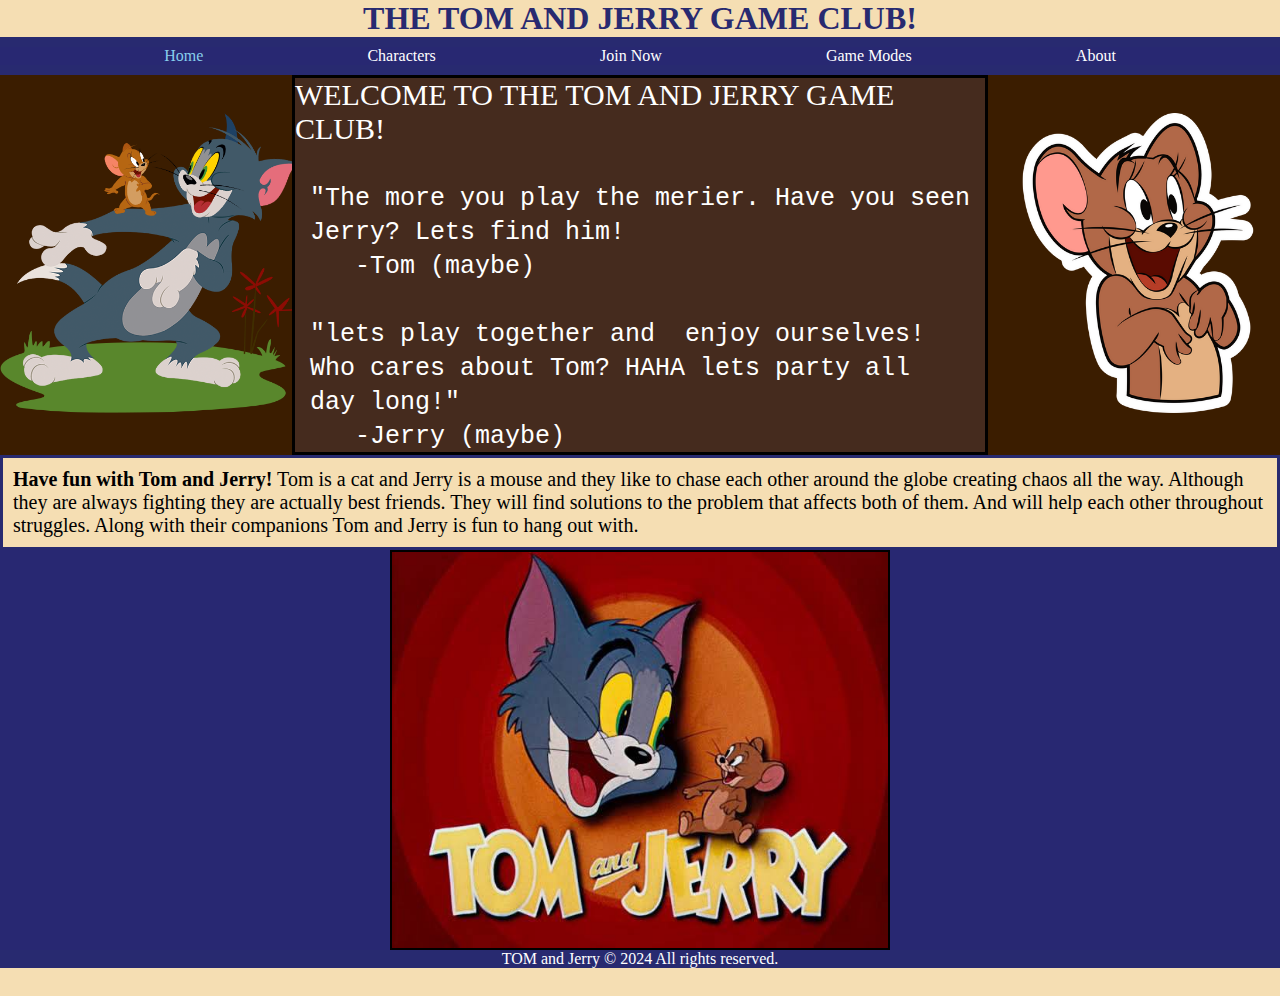
==== index.html @ 712c4aff "Add files via upload" ====
<!DOCTYPE html>
<html>
    <head> 
        <meta charset="UTF-8">
        <meta name="viewport" content="width=device-width, initial-scale=1.0">
        <link rel="stylesheet" href="style.css">
        <title>TOM&JERRY</title>
    </head>
  
    <body>
     <header>
        <h1><span> 
          THE TOM AND JERRY GAME CLUB! 
   
         
        </span></h1> 
    </header>
    <main>
    <nav class="navvbar">   
        <ul> 
            <li><a href="index.html" class="active-1">Home</a></li>
            <li><a href="Characters.html">Characters</a></li>
            <li><a href="page2.html">Join Now</a></li>
            <li><a href="Game Modes.html">Game Modes</a> </li>
            <li><a href="About.html">About</a> </li>
        </ul>
    </nav>

     
 <div class ="container">
    <div class="tompic">
    <img src="tomm.png" alt="Tom and Jerry Banner" height=" 300px" width="  300px">
    </div>
<div class="text">

<p>WELCOME TO THE TOM AND JERRY GAME CLUB! </p>
 <pre class="tomq"> <a href="Characters.html">
 "The more you play the merier. Have you seen 
 Jerry? Lets find him!
    -Tom (maybe) </a> </pre> <pre class="jerryq"> <a href="Characters.html">
 "lets play together and  enjoy ourselves! 
 Who cares about Tom? HAHA lets party all 
 day long!"
    -Jerry (maybe) </a>
</pre>  </div>    

<div class="jerrypic">     
<img src=" jerry.png" alt="Tom and Jerry Banner" height=" 300px" width="  300px">
</div>  
</div>   
<p class="text-2"> 
  <strong> Have fun with Tom and Jerry!</strong>  
        Tom is a cat and Jerry is a mouse and they like to chase each other around the globe creating chaos all the way. Although they are always fighting they are actually best friends. They will find solutions to the problem that  affects both of them. And will help each other throughout struggles. 
    Along with their companions Tom and Jerry is fun to hang out with.
     </p> 
     <div class="Banner">
     <img src="jerrybanner.jpg" alt="Tom and Jerry Banner" height=" 400px" width="500">
    </div>
</main>
    <footer>

        <span>TOM and Jerry &copy; 2024 All rights reserved.</span>
   
    
    </footer>

    </body>
   
</html>
---- style.css ----
* {
  box-sizing: border-box;
  margin: 0;
  padding: 0;
}
 
 
 body{
  background-color: wheat;
  width: 100%; 
 }
 
 header{
    color: rgb(40, 42, 112) ;
 } 
  header h1{
  
   text-align: center;
 }

 .container{ 
    background-color:  rgb(59, 29, 0);
    display: flex;          
    align-items: center;   
     
    } 

    .container .tompic{
       display: block; 
       overflow: hidden; 
       max-width: 100%;
      } 
   
    .container .jerrypic{
       display: block; 
       overflow: hidden; 
       max-width: 100%;
      
      } 
    
    
    .text  {
        flex: 1;   
        font-size:  30px;
        border: solid black;     
        background-color: rgb( 69, 43, 30);
        color: rgb(255, 255, 255);
    }



.text .jerryq  a { 
      font-size: 25px;
      text-decoration: none;
      color: rgb(255, 255, 255);
  }  
.text .jerryq a:hover {
  font-size:  30px;
  color: rgb(199, 173, 28);  
      }

   
.text .tomq a{
  font-size: 25px;
  text-decoration: none;
   color: rgb(255, 255, 255);
    }
 .text .tomq  a:hover{
  color:rgb(90, 133, 252);
  font-size:  30px;     
      }
.text .tomq a{
  text-decoration: none;
  color: rgb(255, 255, 255);
      }


.navvbar{
  position: sticky;  
  top: 0;
   padding: 10px 0;
   background-color:  rgb(40, 42, 112) ;
   z-index: 1;
  }
     
 .navvbar ul{
  list-style-type: none;
  background-color: rgb(40, 40, 114);
  padding:  0px;
  margin: 0px;
  display: flex;
  justify-content: space-evenly;
  
 }

 .navvbar li {
   list-style: none;
  
   
   
 }

 .navvbar a {
  color: rgb(255, 255, 255);
  text-align: center;
  list-style-type: none;
  text-decoration: none;
  display: inline-block;
  padding:  0px;
  text-align: center;
  
 }

 .navvbar a:hover{
    color:  skyblue;
  }
  .navvbar a.active-1 {
    color:  skyblue;
  
  } 


 .text-2{
  font-size:20px;
  border: solid rgb(40, 42, 112) ; 
  border-radius: 150ox; 
  padding: 10px;
 }


 .Banner {
  display: flex;
  justify-content:  center;
  background-color: rgb(40, 40, 114);;
 }

 .Banner img {
  border: 2px solid black;
  display: block; 

 }
.Banner img:hover{
  border:  4px solid rgb( 69, 43, 30);
  width: 400px; ;
  height:  400px;
}

  footer{
    color:  black;
    text-align: center;
    margin: 0px;
    background-color: rgb(40, 42, 112) ;
     
    
}

 footer  span { 
   padding:  20px;
   color: white;
    
   
 }

 @media (max-width: 495px) {

  


  .container{ 
    display: inline-block; 
    flex-wrap: nowrap;
    overflow: hidden; 
    max-width: 100%; 
  }
    
  .container img {
    width: 150px;
    height:  150px;
   
  }
 
  .container .tompic{
    visibility: hidden;
    
   
   } 
 
   .jerrypic{
    visibility: hidden;
    } 

  .text p {
    position: relative;
    left: 13px;
    font-size:18px;
  }
.text .jerryq  a { 
  font-size: 20px;
}  

.text .tomq a{
  font-size:  20px;
 }



.text .jerryq  a:hover { 
  font-size:  20px;
}  

.text .tomq a:hover{
  font-size:  20px;
 }
 .Banner img {
    
   width: 140px; 
   height:  140px;
 
 }

 .Banner img:hover{
  width: 150px; 
  height: 150px;
}

 }
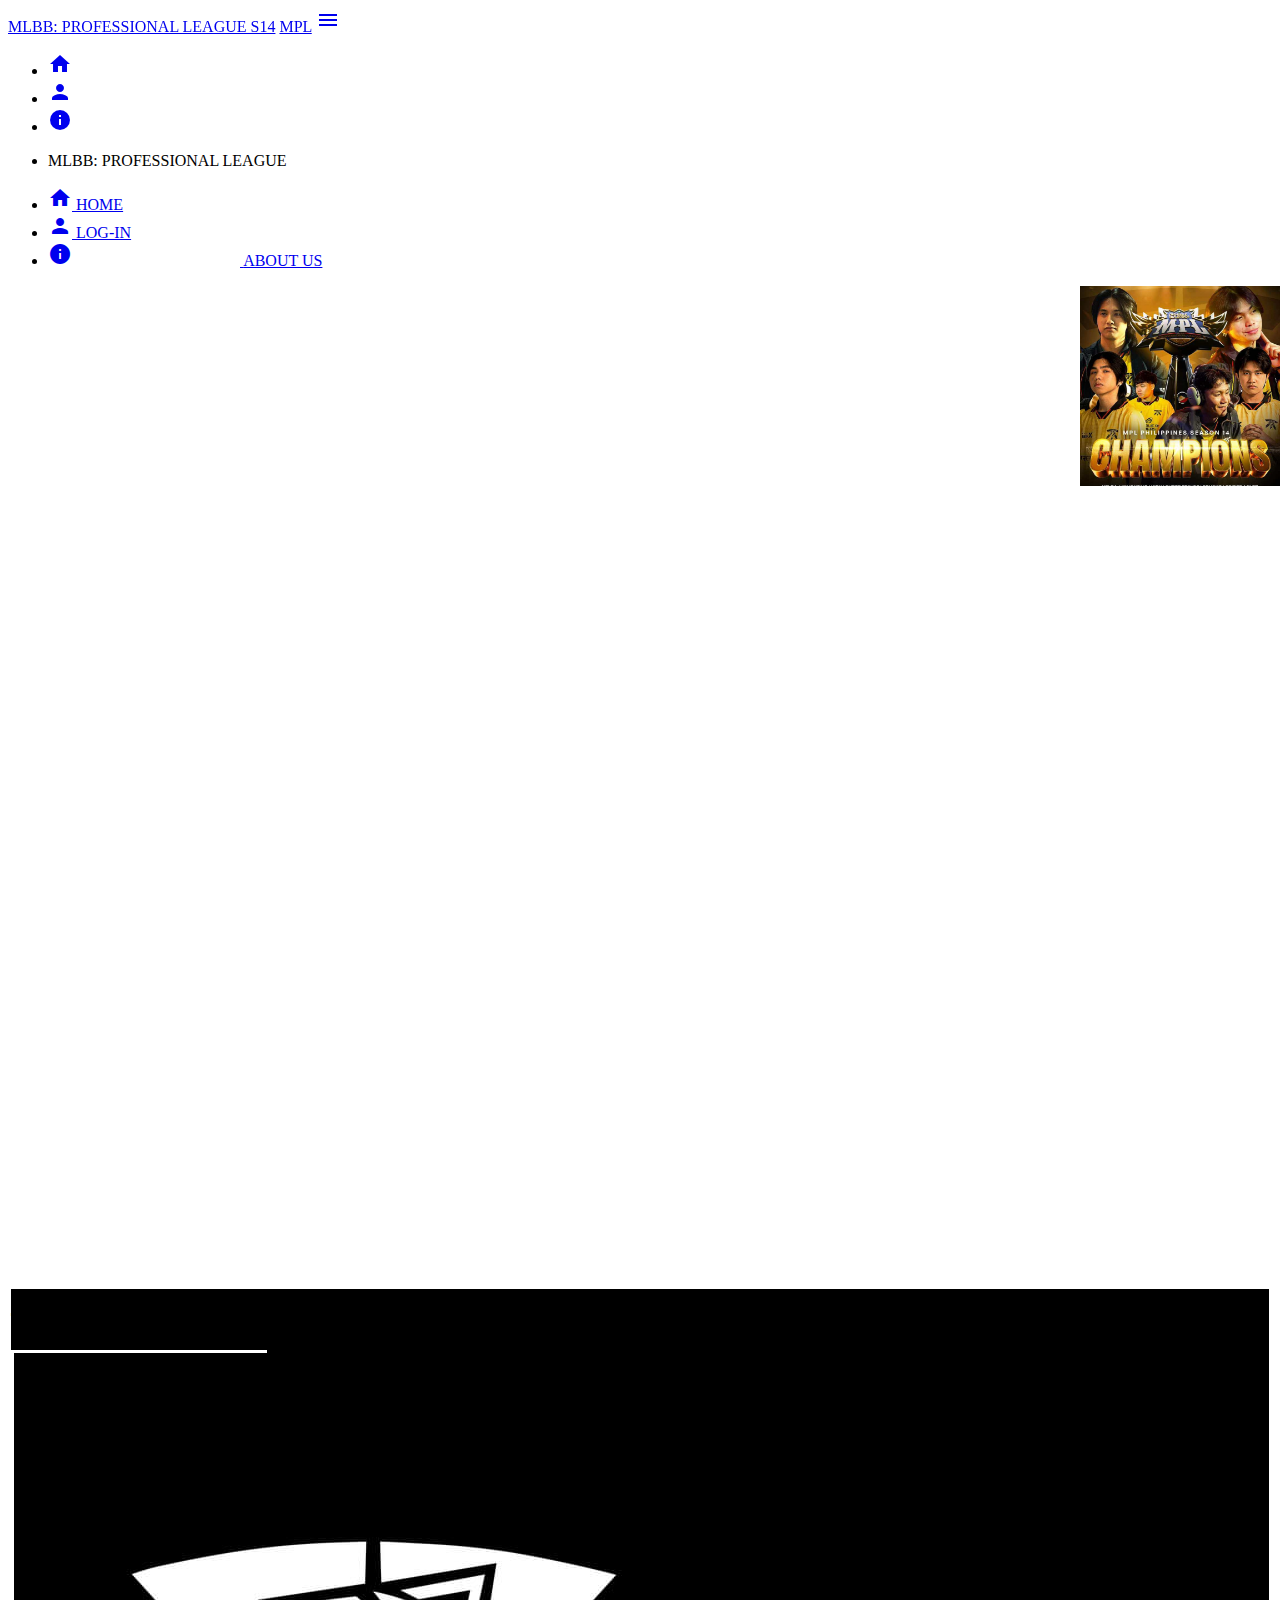
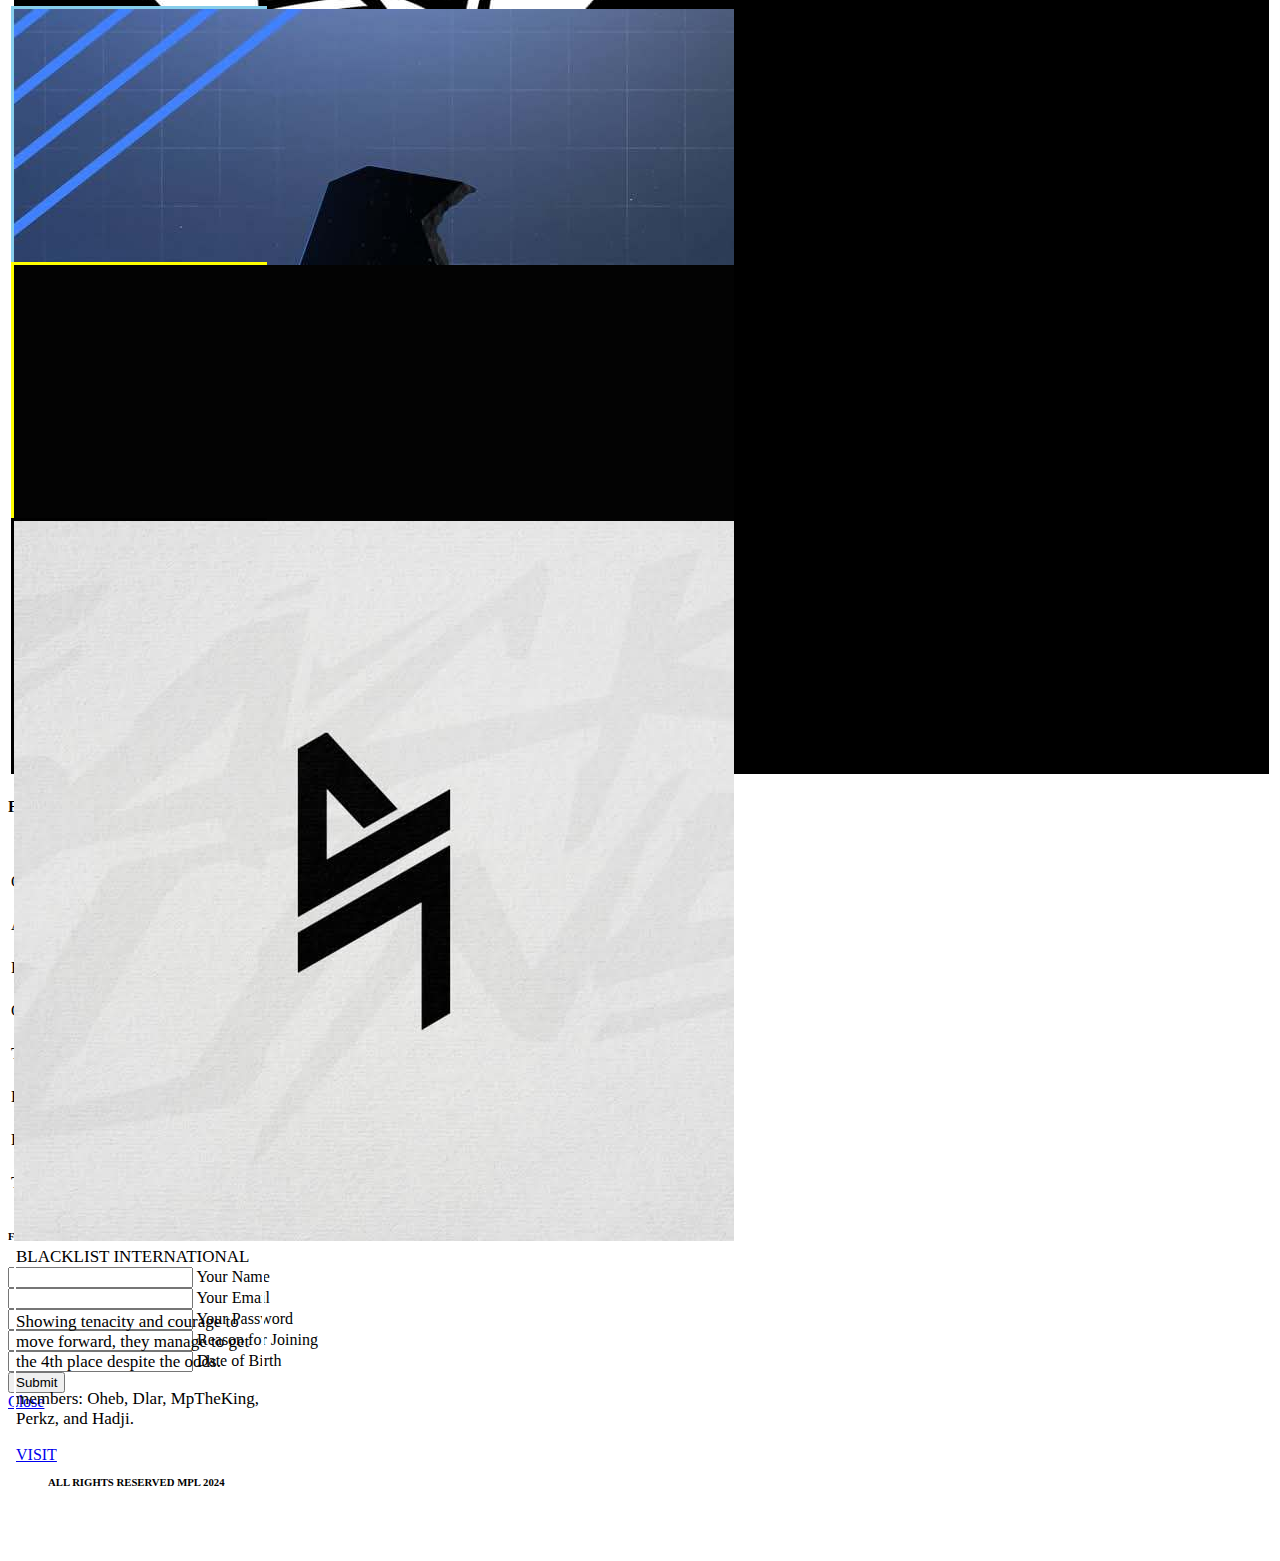
==== commit 52965a61: "Add files via upload" ====
--- a/index.html
+++ b/index.html
@@ -1,70 +1,519 @@
+
 <!DOCTYPE html>
 <html>
-    <head> 
-        <meta charset="UTF-8">
-        <meta name="viewport" content="width=device-width, initial-scale=1.0">
-        <link rel="stylesheet" href="style.css">
-        <title>TOM&JERRY</title>
-    </head>
+  <head>
+    <meta charset="UTF-8">
+    <link href="https://fonts.googleapis.com/icon?family=Material+Icons" rel="stylesheet">
+    <link type="text/css" rel="stylesheet" href="css/materialize.min.css"  media="screen,projection"/>
+    <meta name="viewport" content="width=device-width, initial-scale=1.0"/>
+    <link href="https://fonts.googleapis.com/icon?family=Material+Icons" rel="stylesheet">
+ <title>MLBB</title>
+ <style>
+ 
+
+  body{
+    background-color:white;
+   
+  }
+
+    header{
+     
+      background-image: url('LOGO.JPG'); /* Path to your image */
+      background-size: cover;
+      background-position: center;
+      min-height:1000px;
+      margin: 0px;
+    
   
-    <body>
-     <header>
-        <h1><span> 
-          THE TOM AND JERRY GAME CLUB! 
+    }
+
+    nav{
+      position: sticky;
+      top: 0;
+      z-index: 20;
+    }
+
+    .card{
+      position: relative;
+      z-index: 5
+    }
+
+    .card-reveal{
+      border: 2px solid white;
+    }
+
+    
+    .responsive-img {
+           
+            width: 200px;
+            height: 200px;
+            position: absolute;
+            right: 0;          
+            object-fit: cover;
+        }
+    .ni{
+      margin: 0px;
+    }
+    .container{
+  
+      display: flex;             
+      justify-content: center;
+      position: relative;    
+      bottom: 55px;
+        
+    }
+    .textt{
+      font-size: 20px;
+     
+    }
+
+
+    .crads{
+      border: 3px solid rgb(255, 255, 255);
+      background-color: black;
+    }
+
+    .whit, .skyblu,.yello, .blac{
+     
+      height: 250px;
+      width: 250px;
+    }
+    .whit{
+    border: 3px solid rgb(255, 255, 255);
+    }
+
+    .skyblu{
+      border: 3px solid skyblue;
+    }
+
+    .yello{
+      border: 3px solid yellow;
+    }
+    .blac{
+      border: 3px solid black;
+    }
+
+
+    .tex{
+      font-size: 17px;
+    }
+
+    .fly{
+      height: 35px;
+      width: 35px;
+    }
+
+    .fly:hover{
+      height: 140px;
+      width: 140px;
+    }
+
+    .foot{
+      
+      padding: 40px;
+    }
+
+
+
+
+
+  @media (max-width: 700px)
+
+
+
+      {
+        
+        header{
+          min-height:500px;
+        }
+        .fly:hover{
+      height: 36px;
+      width: 36px;
+    }
+
+
+        .responsive-img {
+       
+          width: 100px;
+          height: 100px;
+         }
+        .texttt{ 
+          font-size: 20px;
+        }
+
+    .whit, .skyblu,.yello, .blac{
+     
+     height: 200px;
+     width: 200px;
+   }
+        .tex{
+      font-size: 12px;
+        }
+
+
+
+        
+    
+
+     
+      }
+      @media (max-width: 500px)
+        {
+          .responsive-img {
+         
+       width: 148px;
+       height: 148px;
+          }  
+      .responsive-text{
+        font: 10px;
+      }     
+
+    
+      .lay {
+      background-color: white;
+      color: black;
+      padding: 10px;
+      transition: all 0.3s ease;
+    }
+
+    .lay a {
+      transition: color 0.3s ease;
+    }
+
+    .lay i {
+      color: inherit; /* Inherit color from li */
+      transition: color 0.3s ease;
+    }
+
+    /* Hover state for li */
+    .lay:hover {
+      background-color: #c62828; /* Green background on hover */
+      color: white; /* Text color on hover */
+    }
+
+    /* Hover state for a (link) */
+    .lay:hover a {
+      color: white; /* Link color on hover */
+    }
+      
+   }
+        
+</style>
+  </head>
+
+  <body>
+    <nav class="nav-wrapper blue darken-3"> 
+        <div class="container"></div>
+        <a href="#" class="brand-logo left black-text flow-text hide-on-med-and-down">MLBB: PROFESSIONAL LEAGUE S14</a>
+        <a href="#" class="brand-logo center black-text hide-on-large-only">MPL</a>
+         <a href="#" class="sidenav-trigger" data-target="mobile-links">
+            <i class="material-icons hide-on-large-only">menu</i>
+         </a>
+          <ul class=" right hide-on-med-and-down">
+            <li><a href="index.html"><i class="material-icons red-text darken-3 ">home</i></a></li>
+            <li><a href="#modal1" class="modal-trigger" ><i class="material-icons black-text">person</i></a></li>
+            <li><a href="community.html"><i class="material-icons black-text">information</i></a></li>
+         </ul>
+       
+    </nav>
+    
+
+    <ul class="sidenav" id="mobile-links">
+      <li> <P class=" grey darken-2 black-text"> MLBB: PROFESSIONAL LEAGUE</P> </li>
+      <li class="lay"><a href="index.html">
+              <i class=" material-icons red-text darken-3 ">home</i>
+        <span>HOME</span></a></li>
+      <li class="lay"><a href="#modal1" class="modal-trigger"><i class=" material-icons black-text">person</i>
+        <span>LOG-IN</span></a></li>
+      <li class="lay"><a href=" community.html"><i class=" material-icons black-text">information</i>
+      <span>ABOUT US</span></a></li>
+    </ul>
+    
+  
+<header class="row">
+
+  <img src="champions.jpg" alt="champions" class="responsive-img materialboxed" > 
+ </header> 
+
+
+ <div class="crads">
+  <h4>
+    <p class=" card-panel white black-text texttt">TOP-4: 1.FNOC, 2.AURORA, 3.FCAP 4.BLACKLIST </p>
+  </h4>
+<div class="row">
+  <div class="col s6 m6 l3 ">
+     <div class="card whit ">
+       <div class="card-image card-image waves-effect waves-block waves-light">
+    
+    <img class="activator" src="Onic.jpg" alt="champions" >  
+  </div>
+        
+      <div class="card-reveal black whit">
+        <span class="card-title white-text tex">Finatic Onic ph<i class="material-icons red-text  right">circle</i></span>
+      <p class="white-text tex">This team has shown strength and pride, worthy to become the champion 
+       
+      </p>
+
+      <p class="white-text tex">
+        members: Kelra, Kirk, Kingkong, Brusko, and SuperFrince. 
+      </p>
+
+      <a href="onic.html" class="white-text">VISIT  </a>
+    </div>
+      </div>
+         </div>
+     
+     
+   <div class="col s6 m6 l3">
+     <div class="card skyblu">
+       <div class="card-image">
+         <img class="activator" src="Rora.jpg" alt="champions" >  
+      </div>
+      
+    <div class="card-reveal skyblue">
+        <span class="card-title black-text tex">Aurora ESPORTS<i class="material-icons red-text  right">circle</i></span>
+    <p class="black-text tex"> A newly formed team that won the second place, It shows how competive they are.  
+      </p>
+   <p class="black-text tex">
+          members: Domeng, Edward, Demonkite, Renejay, and Yue. 
+   </p>
+      <a href="rora.html" class="black-text">VISIT </a>
+
+       </div>
+   </div>
+  </div>
+
+
+
+
+
+
+
+
+
+   <div class="col s6 m6 l3 ">
+     <div class="card yello">
+       <div class="card-image">
+         <img src="fcap.jpg" class="activator" alt="champions" >  
+       </div>
+
+
+    <div class="card-reveal green accent-4">
+      <span class="card-title black-text tex">Falcons apBREN<i class="material-icons right red-text ">circle</i></span>
+    
+      <p class="black-text tex"> they show skills and teamworks and did their best to give  best matches.
+    </p>
+      <p class="black-text tex">
+          members: SuperMarco, Flaptzy, KyleTzy, Owgwen, and Pheww. 
+      </p>
+    <a href="fcap.html" class="black-text">VISIT </a>
+
+     </div>
+   </div>
+   </div>
+     
+  <div class="col s6 m6 l3 ">
+       <div class="card blac ">
+         <div class="card-image">
+           <img src="blacklist.jpg" class="activator"  alt="champions" >  
+         </div>
+
+         
+    <div class="card-reveal  accent-4">
+      <span class="card-title black-text tex">BLACKLIST INTERNATIONAL</span><i class="material-icons right red-text ">circle</i></span>
+    
+      <p class="black-text tex"> 
+          Showing tenacity and courage to move forward, they manage to get the 4th place despite the odds.
+      </p>
+      <p class="black-text tex">
+          members: Oheb, Dlar, MpTheKing, Perkz, and Hadji. 
+      </p>
+      <a href="blist.html" class="black-text">VISIT </a>
+
+     </div>
+
+     </div>
+   </div>
+ 
+  </div>
+</div>
+
+    <h4>Final Standings (regular seaon)</h4>
    
-         
-        </span></h1> 
-    </header>
-    <main>
-    <nav class="navvbar">   
-        <ul> 
-            <li><a href="index.html" class="active-1">Home</a></li>
-            <li><a href="Characters.html">Characters</a></li>
-            <li><a href="page2.html">Join Now</a></li>
-            <li><a href="Game Modes.html">Game Modes</a> </li>
-            <li><a href="About.html">About</a> </li>
-        </ul>
-    </nav>
-
-     
- <div class ="container">
-    <div class="tompic">
-    <img src="tomm.png" alt="Tom and Jerry Banner" height=" 300px" width="  300px">
-    </div>
-<div class="text">
-
-<p>WELCOME TO THE TOM AND JERRY GAME CLUB! </p>
- <pre class="tomq"> <a href="Characters.html">
- "The more you play the merier. Have you seen 
- Jerry? Lets find him!
-    -Tom (maybe) </a> </pre> <pre class="jerryq"> <a href="Characters.html">
- "lets play together and  enjoy ourselves! 
- Who cares about Tom? HAHA lets party all 
- day long!"
-    -Jerry (maybe) </a>
-</pre>  </div>    
-
-<div class="jerrypic">     
-<img src=" jerry.png" alt="Tom and Jerry Banner" height=" 300px" width="  300px">
-</div>  
-</div>   
-<p class="text-2"> 
-  <strong> Have fun with Tom and Jerry!</strong>  
-        Tom is a cat and Jerry is a mouse and they like to chase each other around the globe creating chaos all the way. Although they are always fighting they are actually best friends. They will find solutions to the problem that  affects both of them. And will help each other throughout struggles. 
-    Along with their companions Tom and Jerry is fun to hang out with.
-     </p> 
-     <div class="Banner">
-     <img src="jerrybanner.jpg" alt="Tom and Jerry Banner" height=" 400px" width="500">
-    </div>
-</main>
-    <footer>
-
-        <span>TOM and Jerry &copy; 2024 All rights reserved.</span>
-   
-    
-    </footer>
-
-    </body>
-   
+    <table class=" row responsive-table centered stripped ">
+      <thead >
+        <tr class="grey darken-1">
+          
+          <th>TEAMS</th>
+          <th class="hide-on-med-and-down">LOGOS</th>
+          <th >MATCH WIN-LOSS</th>
+          <th >GAME WIN-LOSS</th>
+          <th>WIN RATE</th>
+          <th> Points </th>
+        </tr>
+      </thead>
+      <tbody>
+        <tr class="green accent-3">
+          
+          <td> Onic </td>
+          <td class="hide-on-med-and-down"><img class="fly"src="Onic.jpg" alt="champions"  ></td>
+          <td>13-1</td>
+          <td>33-8</td>
+          <td>80%</td>
+          <td>25</td>
+        </tr>
+        <tr class="green accent-3">
+          
+          <td> Aurora</td>
+          <td class="hide-on-med-and-down"><img class="fly" src="Rora.jpg" alt="champions" ></td>
+          <td>10-4</td>
+          <td>31-22</td>
+          <td>58%</td>
+          <td>16</td>
+        </tr>
+        <tr class="grey lighten-1">
+          
+          <td> FCAP </td>
+          <td class="hide-on-med-and-down"><img class="fly hide-on-med-and-down" src="fcap.jpg" alt="champions" ></td>
+          <td>9-5</td>
+          <td>28-21</td>
+          <td>57%</td>
+          <td>13</td>
+        </tr>
+        <tr class="grey lighten-1">
+          
+          <td> OMEGA </td>
+          <td class="hide-on-med-and-down"><img class="fly" src="omega.jpg" alt="champions" ></td>
+          <td>8-6</td>
+          <td>20-18</td>
+          <td>53%</td>
+          <td>10</td>
+        </tr>
+
+        <tr class="grey lighten-1">
+          
+          <td> TLPH  </td>
+          <td class="hide-on-med-and-down"><img class="fly" src="echo.jpg" alt="champions" ></td>
+          <td>7-7</td>
+          <td>19-18</td>
+          <td>51%</td>
+          <td>7</td>
+        </tr>
+
+        <tr class="grey lighten-1">
+          
+        <td> BLACKLIST </td>
+          <td class="hide-on-med-and-down"><img class="fly" src="blacklist.jpg" alt="champions" ></td>
+          <td>5-9</td>
+          <td>17-26</td>
+          <td>40%</td>
+          <td>1</td>
+        </tr>
+
+        <tr class="red">
+          
+          <td>RSG PH</td>
+          <td class="hide-on-med-and-down"><img class="fly" src="rsg.jpg" alt="champions" ></td>
+          <td>3-11</td>
+          <td>10-23</td>
+          <td>30%</td>
+          <td>-5</td>
+        </tr>
+
+        <tr class="red">
+          
+          <td> TNC </td>
+          <td class="hide-on-med-and-down"><img class="fly" src="tnc.jpg" alt="champions" ></td>
+          <td>0-14</td>
+          <td>6-28</td>
+          <td>18%</td>
+          <td>-14</td>
+        </tr>
+      </tbody>
+    </table>
+  
+    <script src="js/jquerrRy3.7.1.js"></script>
+
+    <script src="js/materialize.js"></script>
+ 
+  <script>
+    $(document).ready(function(){
+     $('.sidebar').sidenav();
+     $('.materialboxed').materialbox();
+     $('.card').cardReveal();
+    }); 
+ $(document).ready(function(){
+  $('.sidenav').sidenav();
+});
+
+$(document).ready(function(){
+      // Initialize the modal
+      $('.modal').modal();
+    });
+ $(document).ready(function(){
+    $('.datepicker').datepicker({
+        format: 'mm-dd-yyyy', 
+        yearRange: [1900, 2023],  
+        showClearBtn: true, 
+        defaultDate: new Date(), 
+        setDefaultDate: true,
+      });  });
+</script>
+
+<div id="modal1" class="modal">
+  <div class="modal-content">
+    <h6>FILL IN THE BLANKS THEN PRESS ENTER</h6>
+
+    <div class="input-field">
+      <input type="text" id="text">
+      <label for="text">Your Name</label>
+
+
+
+    <form action="">
+      <div class="input-field">
+        <input type="email" id="emial">
+        <label for="emial">Your Email</label>
+      </div>
+
+      <div class="input-field">
+        <input type="password" id="password">
+        <label for="password">Your Password</label>
+      </div>
+
+      <div class="input-field">
+        <input type="text" id="text">
+        <label for="text">Reason for Joining</label>
+
+
+        <div class="input-field">
+          <input type="text" id="date" class="datepicker" name="date" required>
+          <label for="date">Date of Birth</label>
+        </div>
+        
+        
+        <button type="submit" class="btn red">Submit</button>
+      
+      </div>
+
+    
+  </div>
+  <div class="modal-footer">
+    <a href="#!" class="modal-close waves-effect waves-green btn-flat red">Close</a>
+  </div>
+</div>
+
+</form>
+
+</div>
+
+
+<footer class="foot  center red darken-4">
+  <h6><p>ALL RIGHTS RESERVED MPL 2024 </p></h6>
+</footer>
+  </body>
 </html>
-
+      
+
+
+
